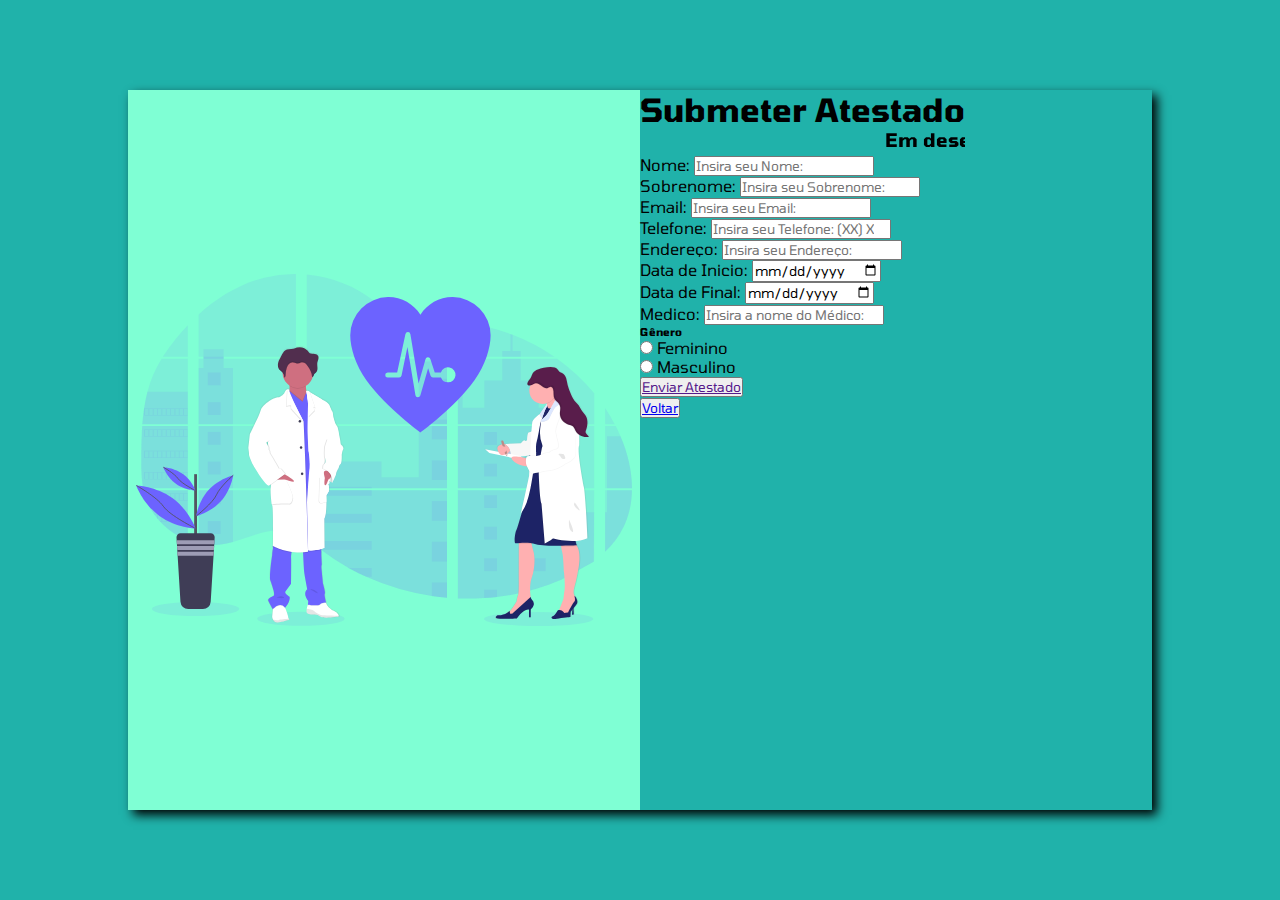
==== FormularioAtestado.html @ 9a03cc79 "subindo os arquivos" ====
<!DOCTYPE html>
<html lang="en">
<head>
    <meta charset="UTF-8">
    <meta name="viewport" content="width=device-width, initial-scale=1.0">
    <link rel="stylesheet" href="CSS/estiloatestado.css">
    
    <title>Manutenção</title>
</head>
<body> 
  <div class="container">
    <div class="form-image">
        <img src="Imagens/undraw_medicine_b-1-ol.svg" alt="">
    </div> 
    <div class="form">
        <form action="">
        <div class="form-header">
            <div class="title">
            <h1>Submeter Atestado</h1>
            <h3><marquee behavior="" direction="">Em desenvolvimento</marquee></h3>
        </div>
        </div>

        <div class="input-group">
            <div class="input-box">
                <label for="campo_nome">Nome:</label>
                <input id="campo_nome" type="text" placeholder="Insira seu Nome:" alt="Nome"required>
                </div>
                <div class="input-box">
                <label for="campo_sobrenome">Sobrenome:</label>
                <input id="campo_sobrenome" type="text" placeholder="Insira seu Sobrenome:" alt="Sobrenome">
                </div>
                <div class="input-box">
                <label for="campo_email">Email:</label>
                <input id="campo_email" type="email" placeholder="Insira seu Email:" alt="Email"required>
                </div>
                <div class="input-box">
                    <label for="campo_telefone">Telefone:</label>
                    <input id="campo_telefone" type="number" placeholder="Insira seu Telefone: (XX) XXXX-XXXX" alt="Telefone" required>    
                </div>
                <div class="input-box">
                <label for="campo_endereco">Endereço:</label>
                <input id="campo_endereco" type="text" placeholder="Insira seu Endereço:" alt="Endereço" required>
                <div class="input-box">
                    <label for="campo_datai">Data de Inicio:</label>
                    <input id="campo_datai" type="date" placeholder="Insira a sua Data de Inicio:" alt="Data de Inicio" required>
                </div>
                <div class="input-box">
                    <label for="campo_datai">Data de Final:</label>
                    <input id="campo_dataf" type="date" placeholder="Insira a sua Data de Termino:" alt="Data de Fim" required>
                </div>
                <div class="input-box">
                    <label for="campo_medico">Medico:</label>
                    <input id="campo_medico" type="text" placeholder="Insira a nome do Médico:" alt="Nome do Médico" required>
                </div>
                <div class="generos-input">
                    <div class="genero-title">
                        <h6>Gênero</h6>
                    </div>
                    <div class="genero-group">
                    <input type="radio" id="feminino" name="genero">
                    <label for="feminino">Feminino</label>
                    </div>
                    <div class="genero-group">
                        <input type="radio" id="masculino" name="genero">
                        <label for="masculino">Masculino</label>
                        </div>
              
                    </div>
                    <div class="botao-enviar">
                        <button><a href="">Enviar Atestado</a></button>
                    </div>
                    <div class="botao-voltar">
                        <button><a href="index.html">Voltar</a></button>
                    </div>
                </div>
        </div>
    </form>
    </div>
  </div>
</body>
</html>
---- CSS/estiloatestado.css ----
@import url('https://fonts.googleapis.com/css2?family=Tomorrow:ital,wght@0,100;0,200;0,300;0,400;0,500;0,600;0,700;0,800;0,900;1,100;1,200;1,300;1,400;1,500;1,600;1,700;1,800;1,900&display=swap');
*{
    padding: 0;
    margin: 0;
    box-sizing: border-box;
    font-family: "Tomorrow", sans-serif;
}
body{
    width: 100%;
    height: 100vh;
    display: flex;
    justify-content: center;
    align-items: center;
    background-color: lightseagreen;
}

.container{
    width: 80%;
    height: 80vh;
    display: flex;
    box-shadow: 5px 5px 10px rgba(0, 0, 0, 212);
}

.form-image {
    width: 50%;
    display: flex;
    justify-content: center;
    align-items: center;
    background-color: aquamarine;
    padding: 1rem;
}

.form-image img{
    width: 31rem;
}
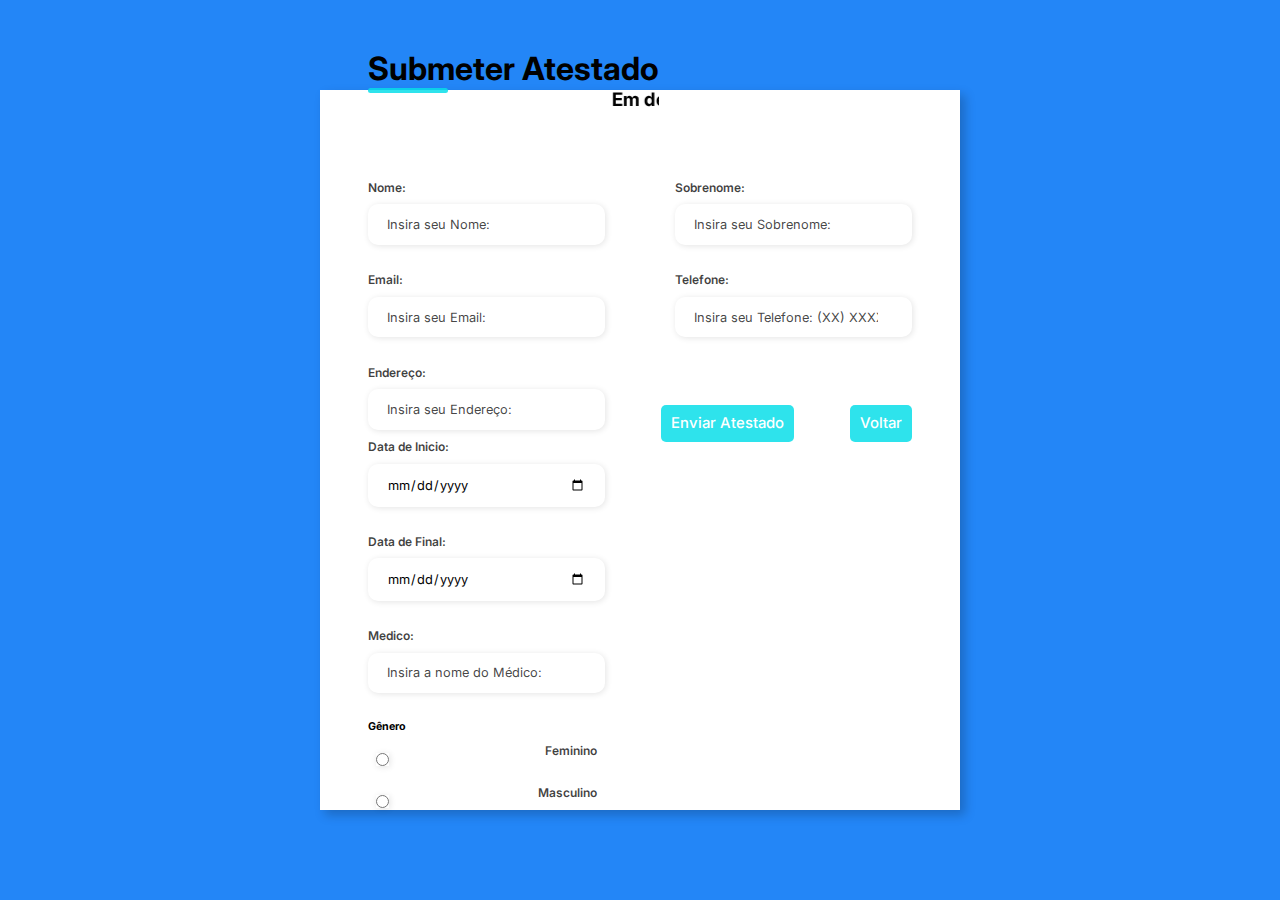
==== commit 0d496c70: "teste" ====
--- a/FormularioAtestado.html
+++ b/FormularioAtestado.html
@@ -67,12 +67,13 @@
                         </div>
               
                     </div>
+                  
+                    </div>
                     <div class="botao-enviar">
                         <button><a href="">Enviar Atestado</a></button>
                     </div>
-                    <div class="botao-voltar">
+                    <div class="botao-enviar">
                         <button><a href="index.html">Voltar</a></button>
-                    </div>
                 </div>
         </div>
     </form>
--- a/CSS/estiloatestado.css
+++ b/CSS/estiloatestado.css
@@ -1,24 +1,25 @@
-@import url('https://fonts.googleapis.com/css2?family=Tomorrow:ital,wght@0,100;0,200;0,300;0,400;0,500;0,600;0,700;0,800;0,900;1,100;1,200;1,300;1,400;1,500;1,600;1,700;1,800;1,900&display=swap');
-*{
+@import url('https://fonts.googleapis.com/css2?family=Inter:wght@200;300;400;500&family=Open+Sans:wght@300;400;500;600&display=swap');
+* {
     padding: 0;
     margin: 0;
     box-sizing: border-box;
-    font-family: "Tomorrow", sans-serif;
-}
-body{
+    font-family: 'Inter', sans-serif;
+}
+
+body {
     width: 100%;
     height: 100vh;
     display: flex;
     justify-content: center;
     align-items: center;
-    background-color: lightseagreen;
-}
-
-.container{
+    background: #0274f6de;
+}
+
+.container {
     width: 80%;
     height: 80vh;
     display: flex;
-    box-shadow: 5px 5px 10px rgba(0, 0, 0, 212);
+    box-shadow: 5px 5px 10px rgba(0, 0, 0, 0.212);
 }
 
 .form-image {
@@ -26,10 +27,183 @@
     display: flex;
     justify-content: center;
     align-items: center;
-    background-color: aquamarine;
+    background-color: #07dee9d7;
     padding: 1rem;
 }
 
-.form-image img{
+.form-image img {
     width: 31rem;
+}
+
+.form {
+    width: 50%;
+    display: flex;
+    flex-direction: column;
+    justify-content: center;
+    align-items: center;
+    background-color: #fff;
+    padding: 3rem;
+}
+
+.form-header {
+    margin-bottom: 3rem;
+    display: flex;
+    justify-content: space-between;
+}
+
+.login-button {
+    display: flex;
+    align-items: center;
+}
+
+.login-button button {
+    border: none;
+    background-color: #6c63ff;
+    padding: 0.4rem 1rem;
+    border-radius: 5px;
+    cursor: pointer;
+}
+
+.login-button button:hover {
+    background-color: #6b63fff1;
+}
+
+.login-button button a {
+    text-decoration: none;
+    font-weight: 500;
+    color: #fff;
+}
+
+.form-header h1::after {
+    content: '';
+    display: block;
+    width: 5rem;
+    height: 0.3rem;
+    background-color: #07dee9d7;
+    margin: 0 auto;
+    position: absolute;
+    border-radius: 10px;
+}
+
+.input-group {
+    display: flex;
+    flex-wrap: wrap;
+    justify-content: space-between;
+    padding: 1rem 0;
+}
+
+.input-box {
+    display: flex;
+    flex-direction: column;
+    margin-bottom: 1.1rem;
+}
+
+.input-box input {
+    margin: 0.6rem 0;
+    padding: 0.8rem 1.2rem;
+    border: none;
+    border-radius: 10px;
+    box-shadow: 1px 1px 6px #0000001c;
+    font-size: 0.8rem;
+}
+
+.input-box input:hover {
+    background-color: #eeeeee75;
+}
+
+.input-box input:focus-visible {
+    outline: 1px solid #07dee9d7;
+}
+
+.input-box label,
+.gender-title h6 {
+    font-size: 0.75rem;
+    font-weight: 600;
+    color: #000000c0;
+}
+
+.input-box input::placeholder {
+    color: #000000be;
+}
+
+.genero-group {
+    display: flex;
+    justify-content: space-between;
+    margin-top: 0.62rem;
+    padding: 0 .5rem;
+}
+
+.urgente-input {
+    display: flex;
+    align-items: center;
+}
+
+.urgente-input input {
+    margin-right: 0.35rem;
+}
+
+.urgente-input label {
+    font-size: 0.81rem;
+    font-weight: 600;
+    color: #000000c0;
+}
+
+.botao-enviar button {
+    width: 100%;
+    margin-top: 2.5rem;
+    border: none;
+    background-color: #07dee9d7;
+    padding: 0.62rem;
+    border-radius: 5px;
+    cursor: pointer;
+}
+
+.botao-enviar button:hover {
+    background-color: #07dee9d7;
+}
+
+.botao-enviar button a {
+    text-decoration: none;
+    font-size: 0.93rem;
+    font-weight: 500;
+    color: #fff;
+}
+
+@media screen and (max-width: 1330px) {
+    .form-image {
+        display: none;
+    }
+    .container {
+        width: 50%;
+    }
+    .form {
+        width: 100%;
+    }
+}
+
+@media screen and (max-width: 1064px) {
+    .container {
+        width: 90%;
+        height: auto;
+    }
+    .input-group {
+        flex-direction: column;
+        z-index: 5;
+        padding-right: 5rem;
+        max-height: 10rem;
+        overflow-y: scroll;
+        flex-wrap: nowrap;
+    }
+    .urgente-inputs {
+        margin-top: 2rem;
+    }
+    .genero-group {
+        flex-direction: column;
+    }
+    .gender-title h6 {
+        margin: 0;
+    }
+    .urgente-input {
+        margin-top: 0.5rem;
+    }
 }